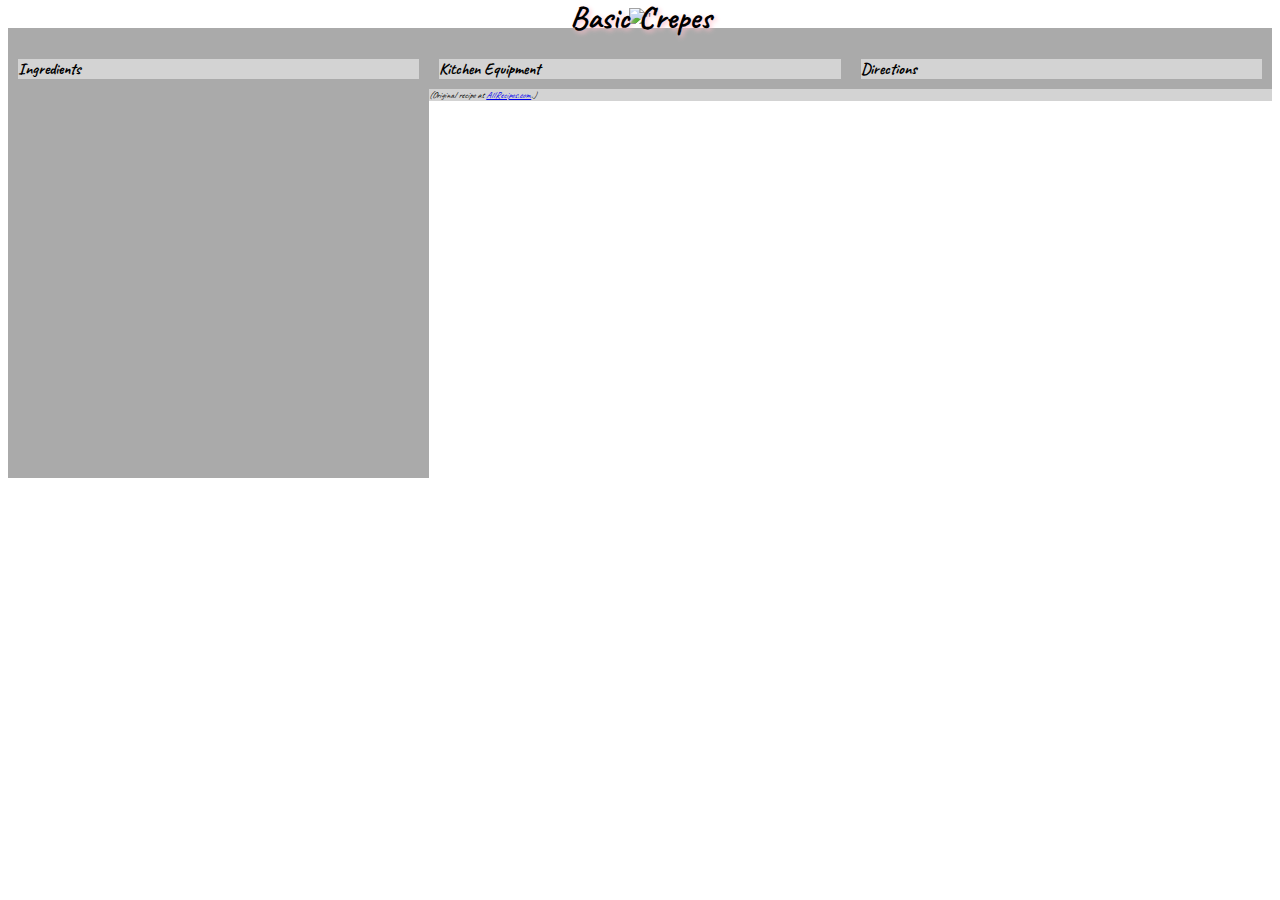
==== index.html @ 0ed32f28 "starting TP7 with TP6" ====
<!DOCTYPE html>
<html>

<head>
  <link rel="stylesheet" href="styles.css" media="all">
  <link rel="preconnect" href="https://fonts.googleapis.com">
  <link rel="preconnect" href="https://fonts.gstatic.com" crossorigin>
  <link href="https://fonts.googleapis.com/css2?family=Caveat:wght@700&display=swap" rel="stylesheet">
  <!-- meta tags and title -->
  <meta charset="UTF-8">

  <meta name="viewport" content="width=device-width, initial-scale=1.0">
  <title> Basic Crepes Recipe</title>

  <!-- external and on-page CSS goes here -->



  <style>
    @media screen and (max-width: 650px) {
      .column {
        width: 100%;
      }
    }

    * {
      box-sizing: border-box;
    }

    /* Create three equal columns that floats next to each other */

    .column {
      float: left;
      width: 33.33%;
      padding: 10px;
      height: auto;
    }

    .row:after {
      content: "";
      display: table;
      clear: both;
    }
  </style>

  <!-- external and on-page JavaScript goes here -->
  <script type="text/javascript" src="scripts.js" defer></script>
  <script>
    // on-page JavaScript, if any, goes here
  </script>

</head>

<body>




  <div class="container">
    <img src="https://images.unsplash.com/photo-1485962307416-993e145b0d0d?ixlib=rb-1.2.1&ixid=MnwxMjA3fDB8MHxwaG90by1wYWdlfHx8fGVufDB8fHx8&auto=format&fit=crop&w=387&q=80">"
    <div id="centered">
      <h1>Basic Crepes</h1>
    </div>
  </div>




  <div class="row">
    <div class="ingredients"></div>
    <div class="equipment"></div>
    <div class="directions"></div>
  </div>


  <div id="row">

    <div id="ingredients" class="column" style="background-color:#aaa;">
        <h4>Ingredients</h4>
        <ul>
      
        </ul>
    </div>

    <div id="equipment" class="column" style="background-color:#aaa;">
        <h4>Kitchen Equipment</h4>
        <ul>
        
        </ul>
    </div>


    <div id="directions" class="column" style="background-color:#aaa;">
        <h4>Directions</h4>
        <ol>
        
        </ol>
    </div>

  </div>
  <!-- closing row tag -->

  <p class="copyright">(Original recipe at <a href="https://www.allrecipes.com/recipe/16383/basic-crepes/">AllRecipes.com</a>.)</p>

  <div id="foodHeader">

    <iframe width="560" height="315" src="https://www.youtube.com/embed/SpSrBGnjurA" title="YouTube video player" frameborder="0" allow="accelerometer; autoplay; clipboard-write; encrypted-media; gyroscope; picture-in-picture" allowfullscreen></iframe>

  </div>




</body>



</html>
---- styles.css ----
.container {
  position: relative;
  text-align: center;
}

#centered h1.tp {
  font-size:100% 
  
}

#centered h1.black {
  
  color #0000000;
  text-shadow: 0px 8px 8px #ffffff;
  
  
}

#centered {
  position: absolute;
  top: 50%;
  left: 50%;
  transform: translate(-50%, -50%);
}

* {
  box-sizing: border-box;
}

div#ingredients {
  background image: url(images/food.jpg);
  position: relative;
  top: 0;
  left: 0;
  /* width: 100vw; */
  height: 50vh;
  background-size: cover;
  background-attachment: fixed;
}

#kitchenequipment h1 {
  color: white;
  font-family: Arial;
}

h1 {
  font-family: Arial;
  font-family: 'Caveat', cursive;
  style="background-color:DodgerBlue;" background-color: lightgray;
  text-shadow: 2px 2px 5px pink
}

h4 {
  margin-bottom: 0;
  font-family: 'Caveat', cursive;
  background-color: lightgray;
}

/* hides the columms */ 
#row #ingredients ul,
#row #equipment ul, 
#row #directions ol {
  display: none; 
}


#row #ingredients.tpShow ul,
#row #equipment.tpShow ul,
#row #directions.tpShow ol {
  display: block;
  
} 






ul,
ol {
  margin-top: 0;
}

.copyright {
  font-family: Arial;
  font-family: 'Caveat', cursive;
  background-color: lightgray;
  font-size: 9px;
  font-style: italic;
}

img#food.jpg {
  width 50;
  height: 50vh;
  border-radius: 20px;
  padding: 10px;
  border: 2px soild black;
}

div#food.jpg {
  width: 100% height: 50vh;
  background-image: url(https://images.unsplash.com/photo-1485962307416-993e145b0d0d?ixlib=rb-1.2.1&ixid=MnwxMjA3fDB8MHxwaG90by1wYWdlfHx8fGVufDB8fHx8&auto=format&fit=crop&w=387&q=80);
}
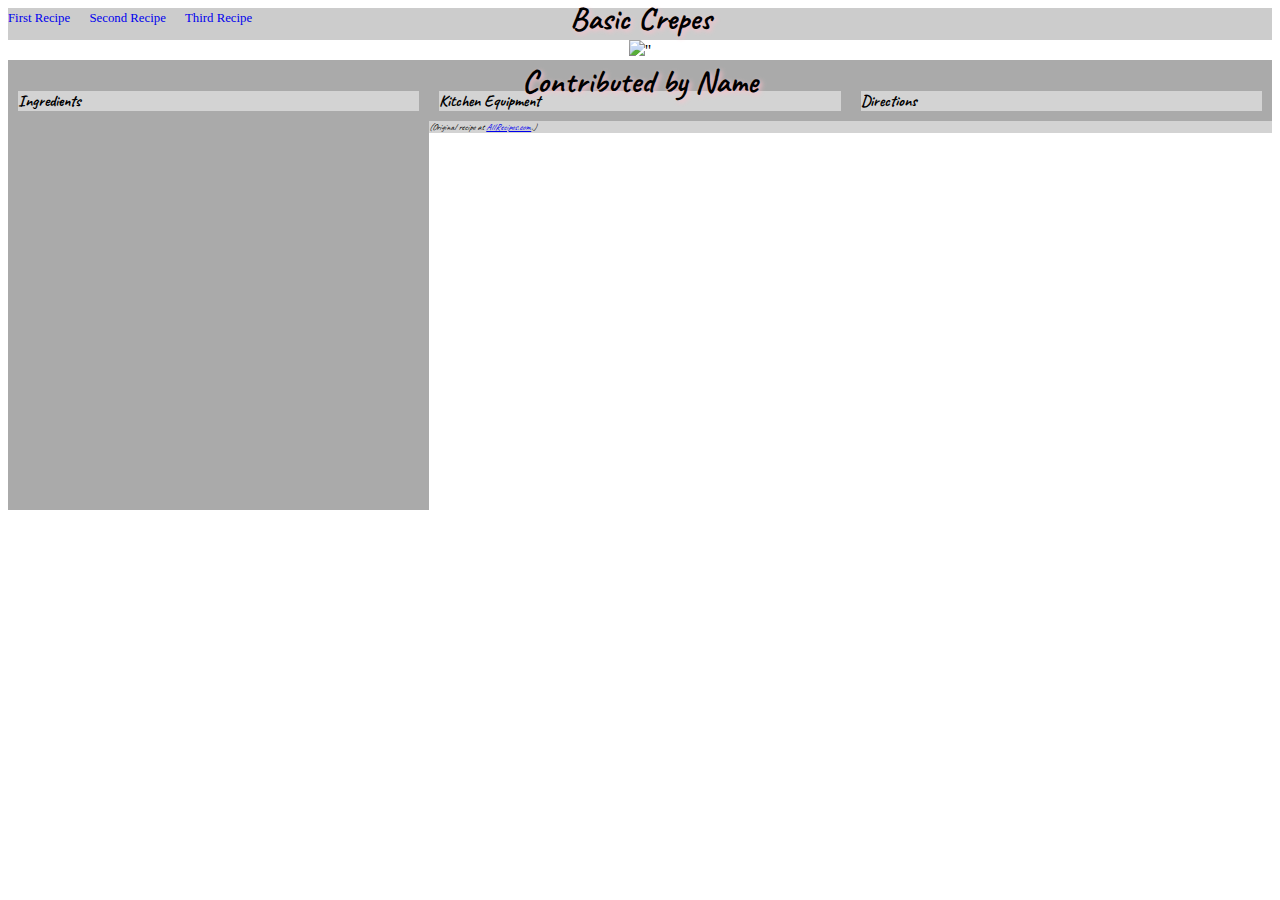
==== commit 1a7b529a: "updated html & CSS per assignment" ====
--- a/index.html
+++ b/index.html
@@ -10,7 +10,7 @@
   <meta charset="UTF-8">
 
   <meta name="viewport" content="width=device-width, initial-scale=1.0">
-  <title> Basic Crepes Recipe</title>
+  <title> TP7 Recipes </title>
 
   <!-- external and on-page CSS goes here -->
 
@@ -53,13 +53,23 @@
 
 <body>
 
-
+<div id="nav"> 
+  <a href="#"> First Recipe </a>
+  <a href="#"> Second Recipe </a>
+  <a href="#"> Third Recipe </a>
+  </div>
 
 
   <div class="container">
-    <img src="https://images.unsplash.com/photo-1485962307416-993e145b0d0d?ixlib=rb-1.2.1&ixid=MnwxMjA3fDB8MHxwaG90by1wYWdlfHx8fGVufDB8fHx8&auto=format&fit=crop&w=387&q=80">"
+    <img src= "https://images.unsplash.com/photo-1485962307416-993e145b0d0d?ixlib=rb-1.2.1&ixid=MnwxMjA3fDB8MHxwaG90by1wYWdlfHx8fGVufDB8fHx8&auto=format&fit=crop&w=387&q=80">" 
     <div id="centered">
+      
+         
       <h1>Basic Crepes</h1>
+   <h1> Contributed by Name </h1>
+        
+        
+
     </div>
   </div>
 
--- a/styles.css
+++ b/styles.css
@@ -1,3 +1,19 @@
+
+#nav {
+  width: 100%;
+  height: 2rem;
+  background-color: #ccc; 
+}
+ 
+#nav a {
+  font-size: 80%;
+  text-decoration: none; 
+  padding-right: 1rem;
+}
+
+
+
+
 .container {
   position: relative;
   text-align: center;
@@ -25,6 +41,14 @@
 
 * {
   box-sizing: border-box;
+}
+
+#centered h4 {
+ position: absolute;
+  bottom: 0;
+  left: 0;
+  color: #fff; 
+  
 }
 
 div#ingredients {
@@ -99,5 +123,5 @@
 
 div#food.jpg {
   width: 100% height: 50vh;
-  background-image: url(https://images.unsplash.com/photo-1485962307416-993e145b0d0d?ixlib=rb-1.2.1&ixid=MnwxMjA3fDB8MHxwaG90by1wYWdlfHx8fGVufDB8fHx8&auto=format&fit=crop&w=387&q=80);
+  background-image: none; /* url(https://images.unsplash.com/photo-1485962307416-993e145b0d0d?ixlib=rb-1.2.1&ixid=MnwxMjA3fDB8MHxwaG90by1wYWdlfHx8fGVufDB8fHx8&auto=format&fit=crop&w=387&q=80); */
 }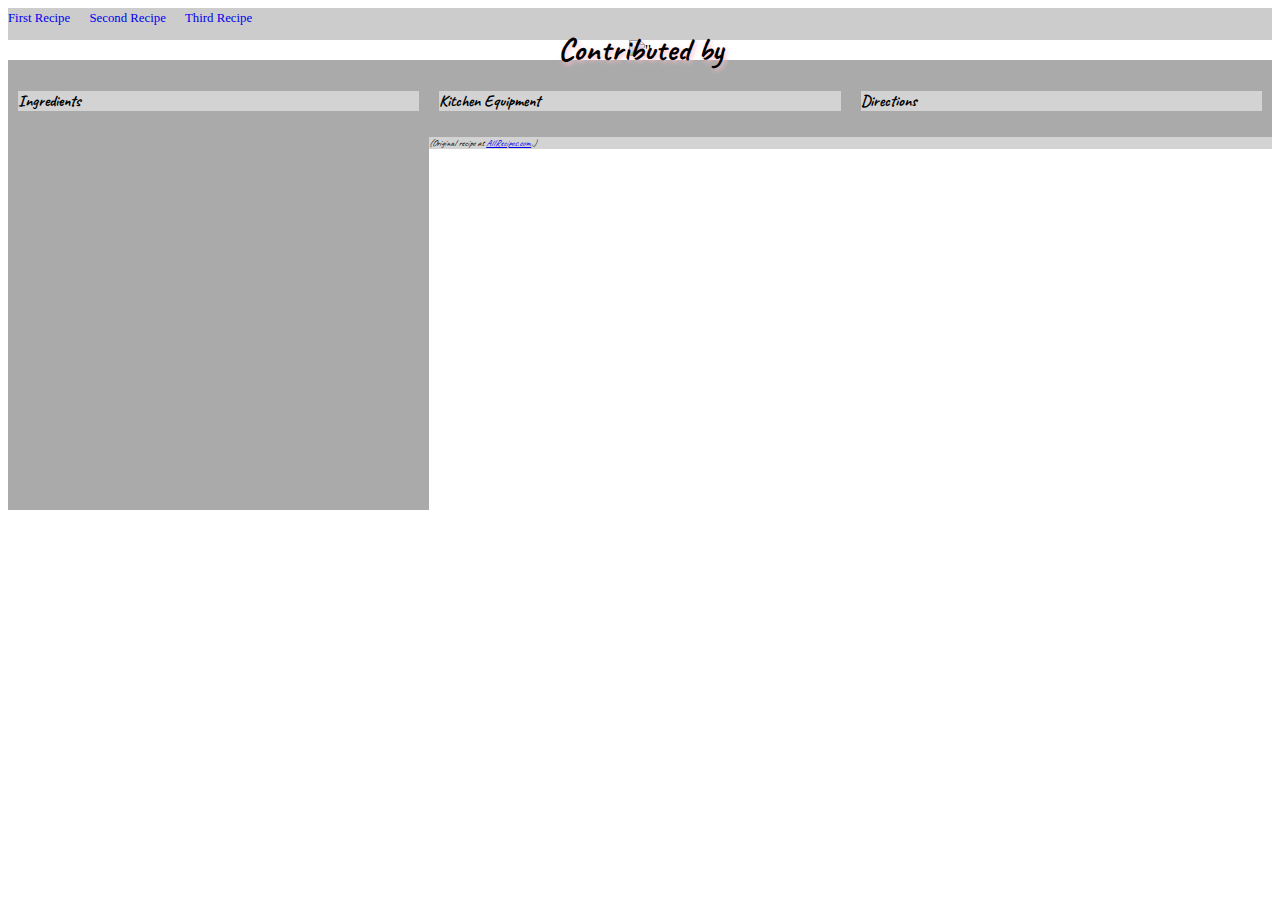
==== commit 7cc85bfe: "adding to more recipes" ====
--- a/index.html
+++ b/index.html
@@ -54,9 +54,9 @@
 <body>
 
 <div id="nav"> 
-  <a href="#"> First Recipe </a>
-  <a href="#"> Second Recipe </a>
-  <a href="#"> Third Recipe </a>
+  <a href="#" id="firstRecipe">First Recipe </a>
+  <a href="#" id="secondRecipe">Second Recipe </a>
+  <a href="#" id="thirdRecipe">Third Recipe </a>
   </div>
 
 
@@ -65,8 +65,8 @@
     <div id="centered">
       
          
-      <h1>Basic Crepes</h1>
-   <h1> Contributed by Name </h1>
+      <h1></h1>
+      <h1> Contributed by <span id="contributor"></span> </h1>
         
         
 
--- a/styles.css
+++ b/styles.css
@@ -80,21 +80,6 @@
   background-color: lightgray;
 }
 
-/* hides the columms */ 
-#row #ingredients ul,
-#row #equipment ul, 
-#row #directions ol {
-  display: none; 
-}
-
-
-#row #ingredients.tpShow ul,
-#row #equipment.tpShow ul,
-#row #directions.tpShow ol {
-  display: block;
-  
-} 
-
 
 
 
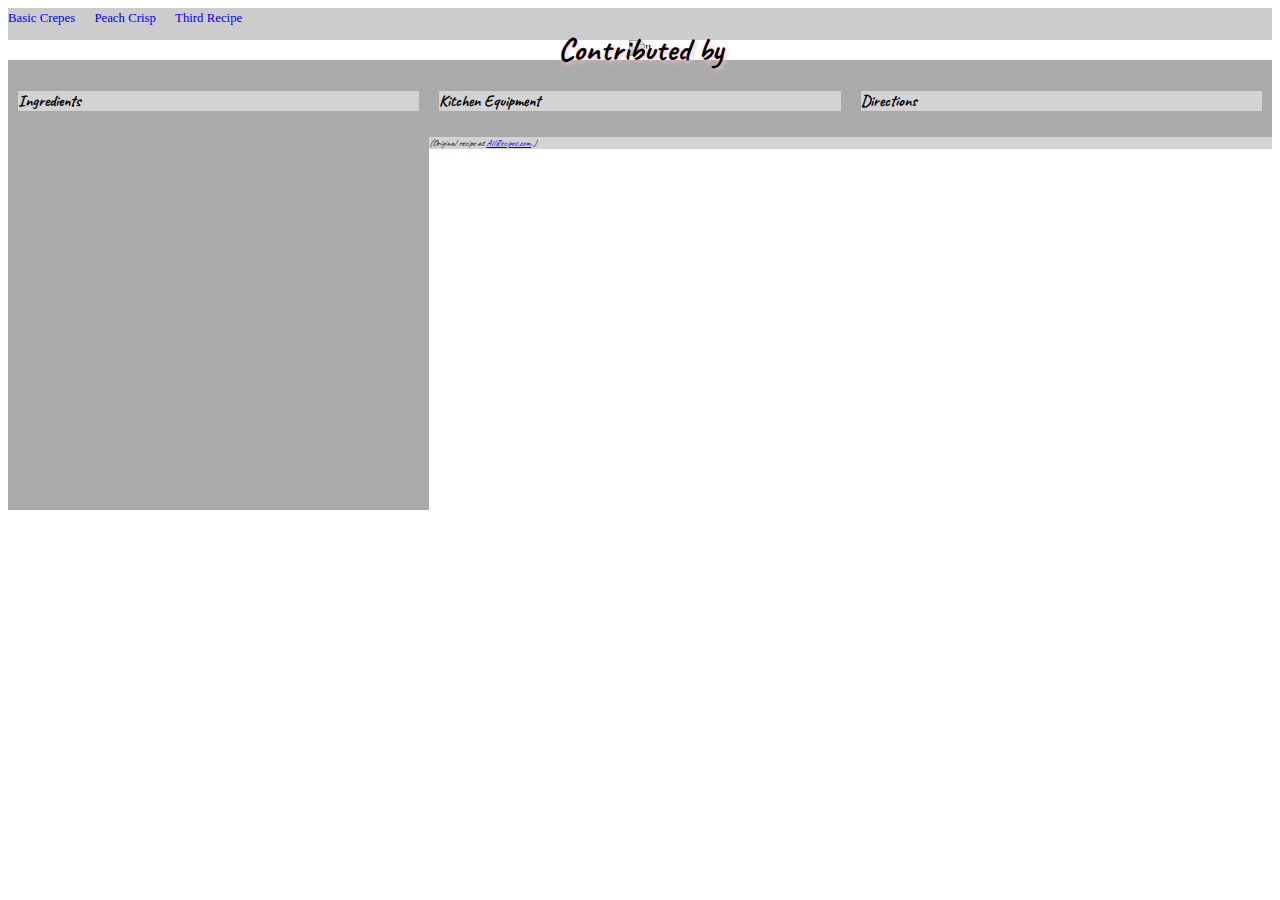
==== commit 3af390c5: "peach recipe" ====
--- a/index.html
+++ b/index.html
@@ -54,8 +54,8 @@
 <body>
 
 <div id="nav"> 
-  <a href="#" id="firstRecipe">First Recipe </a>
-  <a href="#" id="secondRecipe">Second Recipe </a>
+  <a href="#" id="firstRecipe"> Basic Crepes </a>
+  <a href="#" id="secondRecipe"> Peach Crisp </a>
   <a href="#" id="thirdRecipe">Third Recipe </a>
   </div>
 
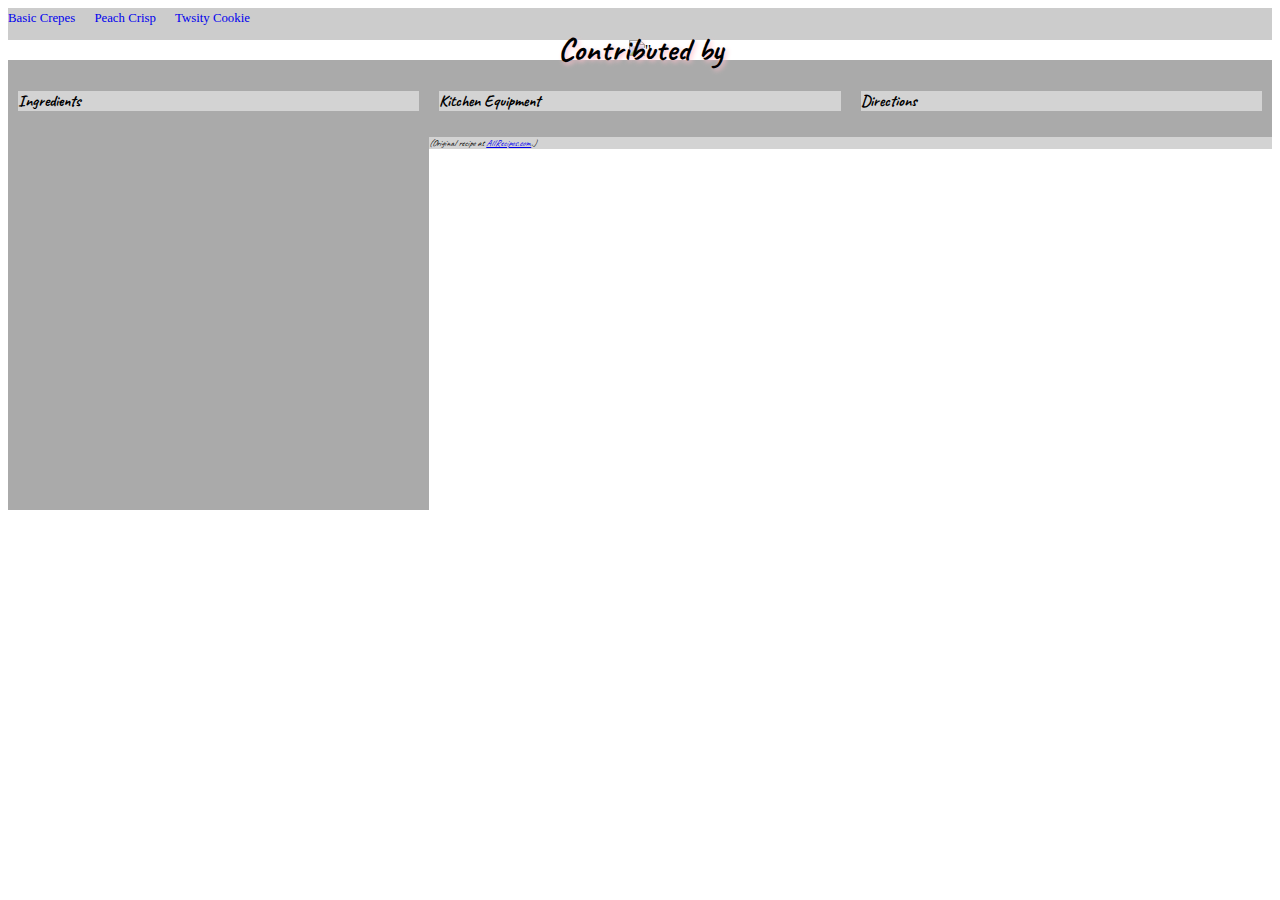
==== commit f29ea2c3: "all recipes added" ====
--- a/index.html
+++ b/index.html
@@ -56,7 +56,7 @@
 <div id="nav"> 
   <a href="#" id="firstRecipe"> Basic Crepes </a>
   <a href="#" id="secondRecipe"> Peach Crisp </a>
-  <a href="#" id="thirdRecipe">Third Recipe </a>
+  <a href="#" id="thirdRecipe"> Twsity Cookie </a>
   </div>
 
 
